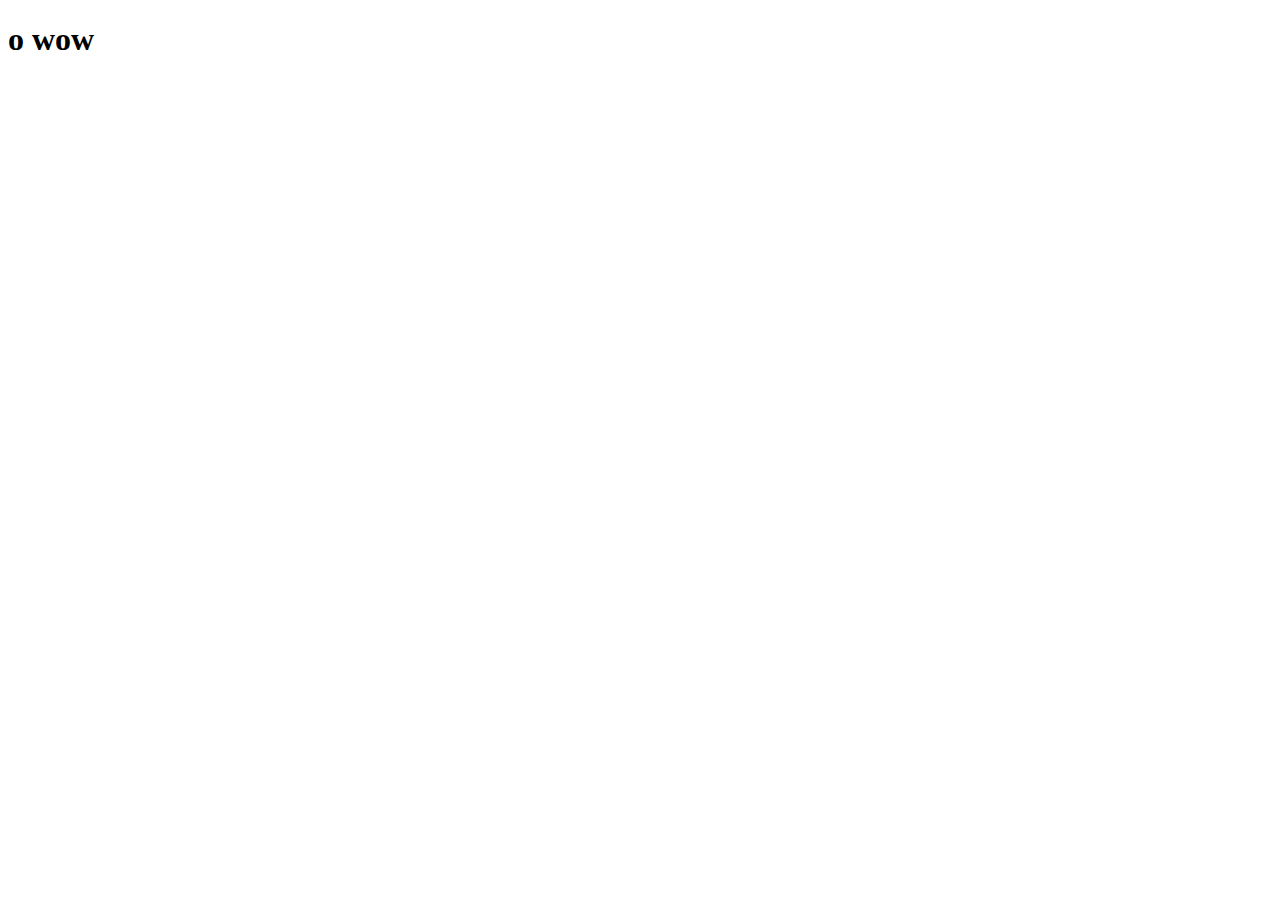
==== plantilla/template/juegos.html @ 3a865f04 "dos" ====
<!DOCTYPE html>
<html lang="en">
<head>
    <meta charset="UTF-8">
    <meta http-equiv="X-UA-Compatible" content="IE=edge">
    <meta name="viewport" content="width=device-width, initial-scale=1.0">
    <title>Document</title>
</head>
<body>
    <h1>o wow</h1>
</body>
</html>
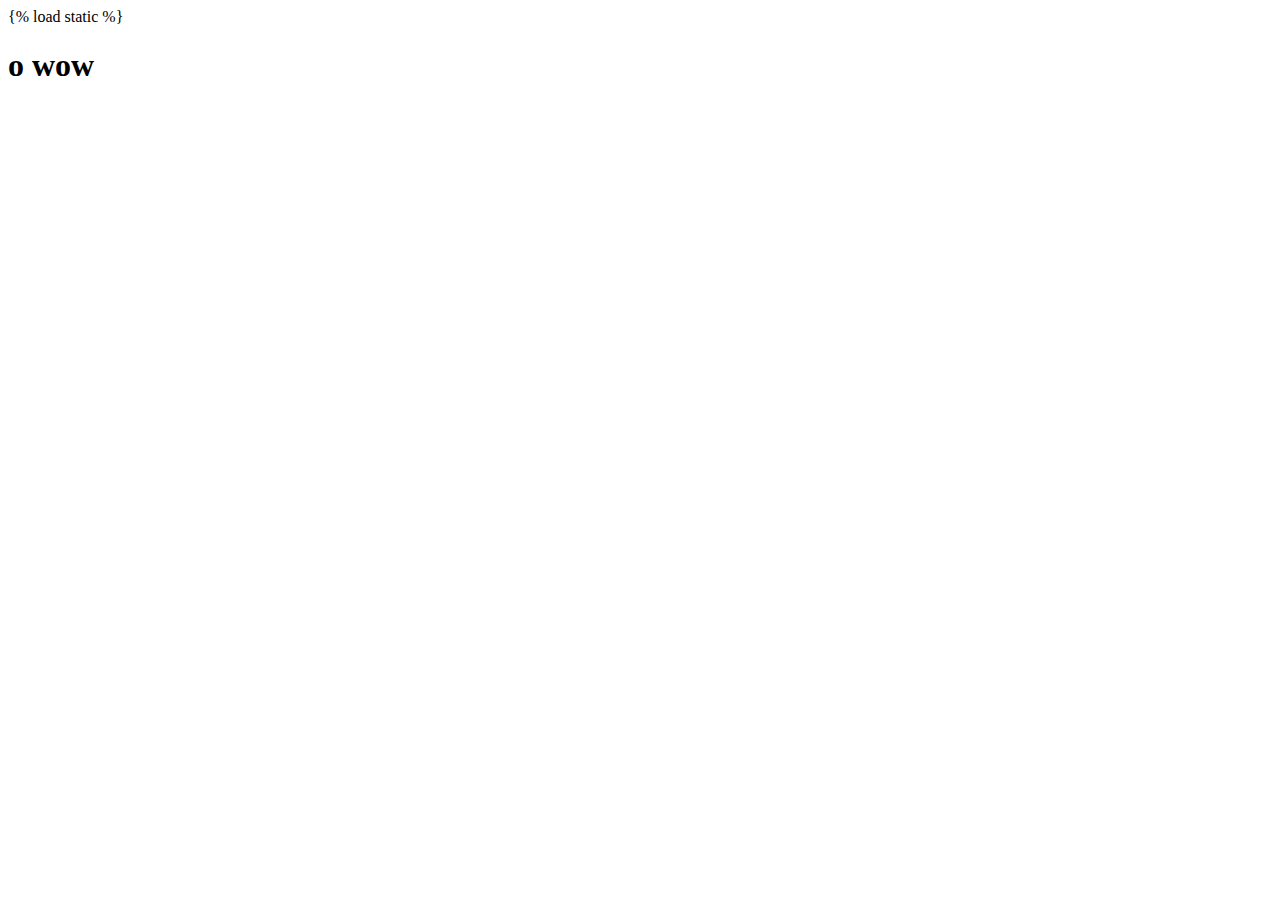
==== commit 419b71e8: "3push" ====
--- a/plantilla/template/juegos.html
+++ b/plantilla/template/juegos.html
@@ -1,4 +1,5 @@
 <!DOCTYPE html>
+{% load static %}
 <html lang="en">
 <head>
     <meta charset="UTF-8">
